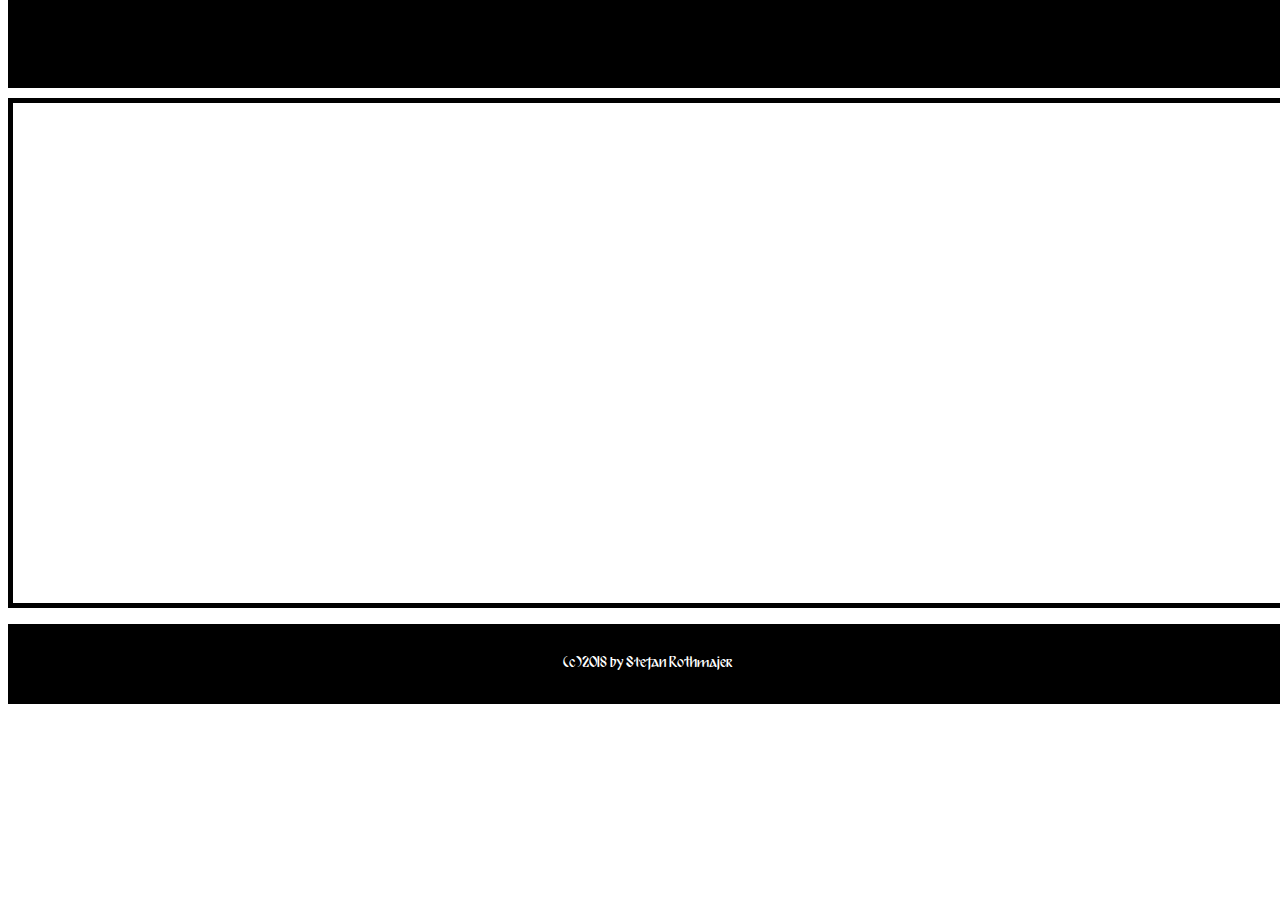
==== slavtube.html @ 767aba12 "Added stavtube.html" ====
<!DOCTYPE html>

<html>
	<head>
		<meta charset="utf-8">
      <title>Slavidas</title>
      <link rel="shortcut icon" type="image/x-icon" href="imgs/favicon.ico" />
      <link rel="stylesheet" href="css/style.css">
	</head>
	
	<body>
		<header class="header">
					
		</header>
		
		<article class="article">
		
		</article>
		<footer class="footer"><p class="footer-text">(c)2018 by Stefan Rothmajer</p></footer>
	</body>
</html>
---- css/style.css ----
body{
    overflow-x: hidden;
    width:100%

}
a{
    text-decoration: none;
    color: #000;
}
.approvedByPutin{
    position:absolute;
    left: 180px;
    top:100px;
    border-style: solid;
    border-color: #666;
    border-width: 3px;
    background-color: #000;
    color:#fff;
    font-family: Slavic;
    font-size: 30px;
    display: none;
}
.header{
    background-color: #000;
    color:#FFF;
    width: 100%;
    height: 110px;
    font-family: Slavic;
    margin-top: -30px;
}
.icon{
    float:left;
    width: 90px;
    height: 90px;
    margin-left:50px;
    margin-right:20px;
    margin-top:20px;
}
.title{
    font-size: 50px;
    padding-right: 450px;
    float:left;
}
.title:hover{
    color:#00f;
    text-shadow: #666;
}
.notFound{
    margin-left: 200px;
}
.flag{
    margin-top: 15px;
}
.flag-inactive{
    margin-top:20px;
    margin-left: -20px;
}
.menuItem{
    padding-top: 35px;
    width: 90px;
    height: 90px;
    float:left;
    padding-left: 10px;
}
.article{
    margin-top:10px;
    margin-bottom:10px;
    width: auto;
    height:500px;
    border-style: solid;
    border-color: #000;
    border-width: 5px;
    text-align: center;
    padding-right: 180px;
}
.article .item{
    text-align: center;
    font-family: Slavic;
    float:right;
    padding-right: 30px;
    padding-top:80px;
}
.article .item .buyButton{
    width:100%;
    height:40px;
    background: #11DD11;
}
.article .item .buyButton .text{
    padding-top:10px;
}
.footer{
    width: 100%;
    height:80px;
    background: #000;
    text-align: center;
    color: white;
    font-family: Slavic;
}
.footer-text{
    padding-top: 30px;
}
.warning{
    color:#ff0000;
    font-family:Arial;
}
@font-face {
    font-family: Slavic;
    src: url(Slavic.otf);
}
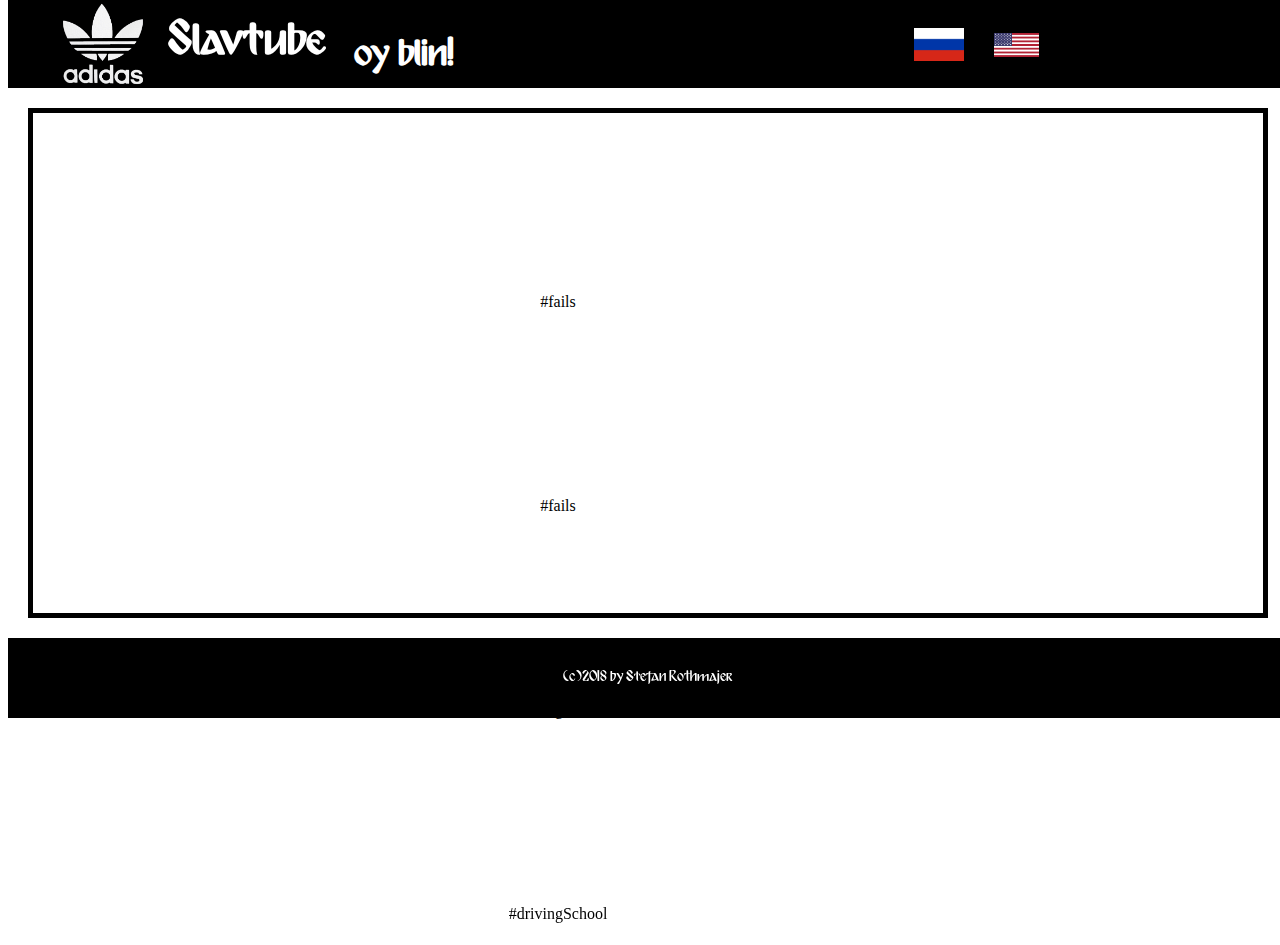
==== commit a62a08e7: "youtube finished!" ====
--- a/slavtube.html
+++ b/slavtube.html
@@ -10,11 +10,39 @@
 	
 	<body>
 		<header class="header">
-					
+			<a href="index.html" style="color:white;"><img width=100px; height="100px;" src="imgs/logo.png" class="icon">
+         <h1 class="title"><b>Slavtube</b> <sub> &nbsp oy blin!</sub></h1></a>
+         <div class="menuItem flag">
+            <a href="#"><img src="imgs/russia.png" width="50px;" height="auto"></a>
+         </div>
+         <div class="menuItem flag-inactive">
+            <a href="putin.html"><img src="imgs/usa.png" width="45px;" height="auto"></a>
+         </div>
 		</header>
 		
-		<article class="article">
-		
+		<article align="center" class="article" style="margin: 20px;">
+			<div class="videos">		
+				<div align="center" class="video">
+					<iframe width="260" height="auto" src="https://www.youtube.com/embed/WhbMj50rHMw" frameborder="0"></iframe>
+					<p>#fails</p>				
+				</div>
+				
+				<div align="center" class="video">
+					<iframe width="260" height="auto" src="https://www.youtube.com/embed/Tuah5G4O21U" frameborder="0" encrypted-media allowfullscreen></iframe>
+					<p>#fails</p>					
+				</div>
+				<div align="center" class="video">
+					<iframe width="260" height="auto" src="https://www.youtube.com/embed/Wg-fftqQp-w" frameborder="0" allow="autoplay; encrypted-media" allowfullscreen></iframe>
+					<p>#drivingSchool</p>					
+				</div>
+				<div align="center" class="video">
+					<iframe width="260" height="auto" src="https://www.youtube.com/embed/GVy72ZREz_s" frameborder="0" allow="autoplay; encrypted-media" allowfullscreen></iframe>
+					<p>#drivingSchool</p>					
+				</div>
+			</div>
+			<div class="radio">
+				
+			</div>
 		</article>
 		<footer class="footer"><p class="footer-text">(c)2018 by Stefan Rothmajer</p></footer>
 	</body>
